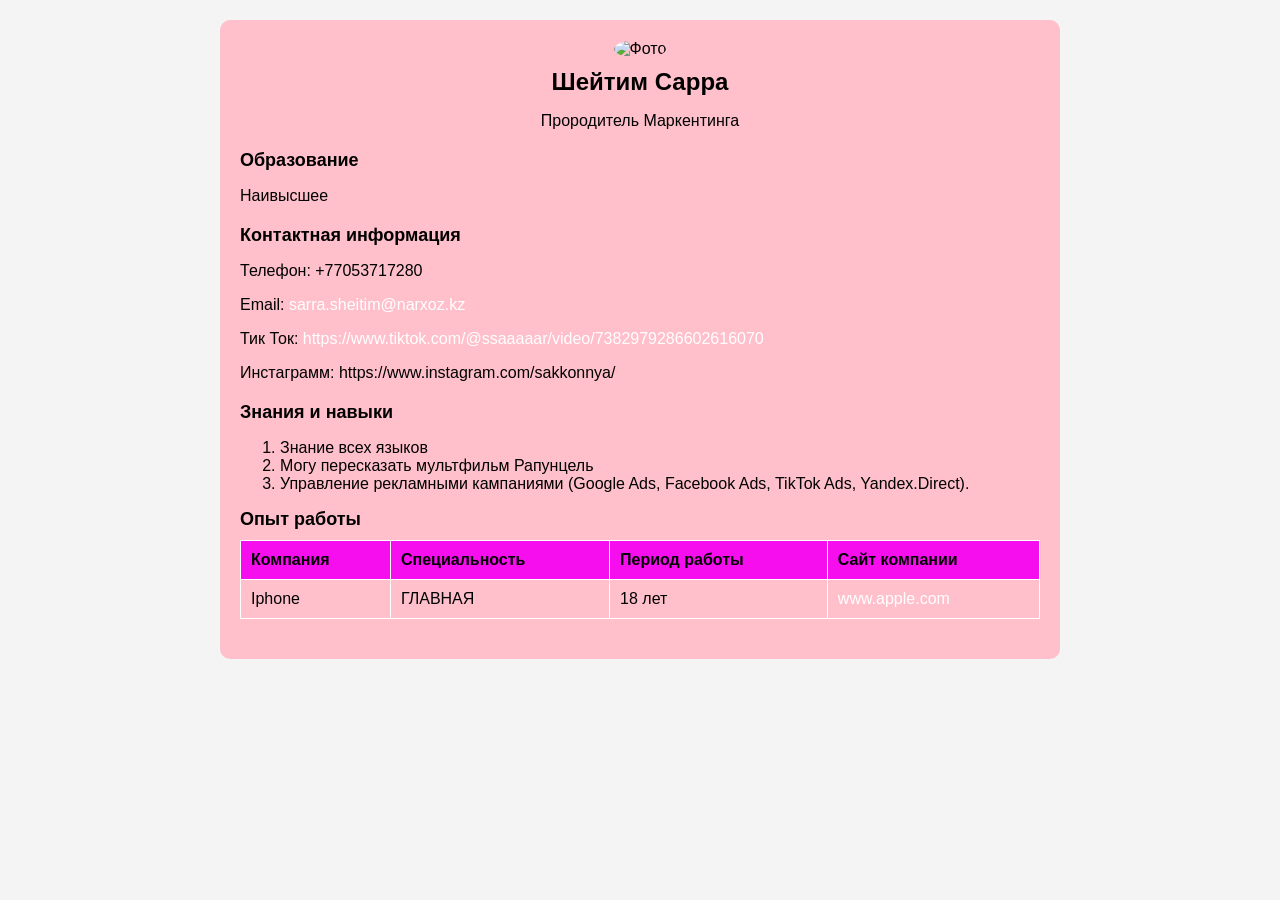
==== index.html @ 9ddb86ac "02 feat: rename file" ====
<!DOCTYPE html>
<html lang="en">
<head>
    <meta charset="UTF-8">
    <meta name="viewport" content="width=device-width, initial-scale=1.0">
    <title>Резюме</title>
    <link rel="stylesheet" type="text/css" href="style.css">
     
</head>
<body>
    <div class="container">
        <div class="header">
            <img src="C:\Users\w2\Documents\Изображение WhatsApp 2024-11-28 в 21.15.47_50f4425b.jpg" alt="Фото" class="photo">
            <h1>Шейтим Сарра</h1>
            <p>Прородитель Маркентинга</p>
        </div>

        <div class="section">
            <h2>Образование</h2>
            <p>Наивысшее</p>
        </div>

        <div class="section">
            <h2>Контактная информация</h2>
            <p>Телефон: +77053717280 </p>
            <p>Email: <a href="sarra.sheitim@narxoz.kz">sarra.sheitim@narxoz.kz</a></p>
            <p>Тик Ток: <a href="https://www.tiktok.com/@ssaaaaar/video/7382979286602616070">https://www.tiktok.com/@ssaaaaar/video/7382979286602616070</a></p>
            <p>Инстаграмм: <a href="https://www.instagram.com/sakkonnya/"></a>https://www.instagram.com/sakkonnya/</p>
        </div>

        <div>
            <h2>Знания и навыки</h2>
            <ol>
                <li>Знание всех языков </li>
                <li>Могу пересказать мультфильм Рапунцель</li>
                <li>Управление рекламными кампаниями (Google Ads, Facebook Ads, TikTok Ads, Yandex.Direct).</li>
              
            </ol>
        </div>
    
        <div class="section">
            <h2>Опыт работы</h2>
            <table>
                <tr>
                    <th>Компания</th>
                    <th>Специальность</th>
                    <th>Период работы</th>
                    <th>Сайт компании</th>
                </tr>
                <tr>
                    <td>Iphone</td>
                    <td>ГЛАВНАЯ</td>
                    <td>18 лет</td>
                    <td><a href="https://www.apple.com/kz/iphone/" target="_blank">www.apple.com</a></td>
                </tr>
                
            </table>
        </div>

        
    </div>
</body>
</html>
---- style.css ----
body {
    font-family: Arial, sans-serif;
    background-color: #f4f4f4;
    margin: 0;
    padding: 0;
}

.container {
    max-width: 800px;
    margin: 20px auto;
    background-color: #FFC0CB;
    color: #000000;
    padding: 20px;
    border-radius: 10px;
    box-shadow: 0 0 10px rgba(255, 253, 253, 0.3);
}

.header {
    text-align: center;
    margin-bottom: 20px;
}

.photo {
    width: 150px;
    height: 150px;
    border-radius: 50%;
    margin: 0 auto 10px;
}

h1 {
    font-size: 24px;
    margin: 0;
}

h2 {
    font-size: 18px;
    margin-bottom: 10px;
}

.section {
    margin-bottom: 20px;
}

table {
    width: 100%;
    border-collapse: collapse;
    margin-top: 10px;
}

th, td {
    border: 1px solid #fff;
    padding: 10px;
    text-align: left;
}

th {
    background-color: #f70eef;
}

a {
    color: #fff;
    text-decoration: none;
}

a:hover {
    text-decoration: underline;
}
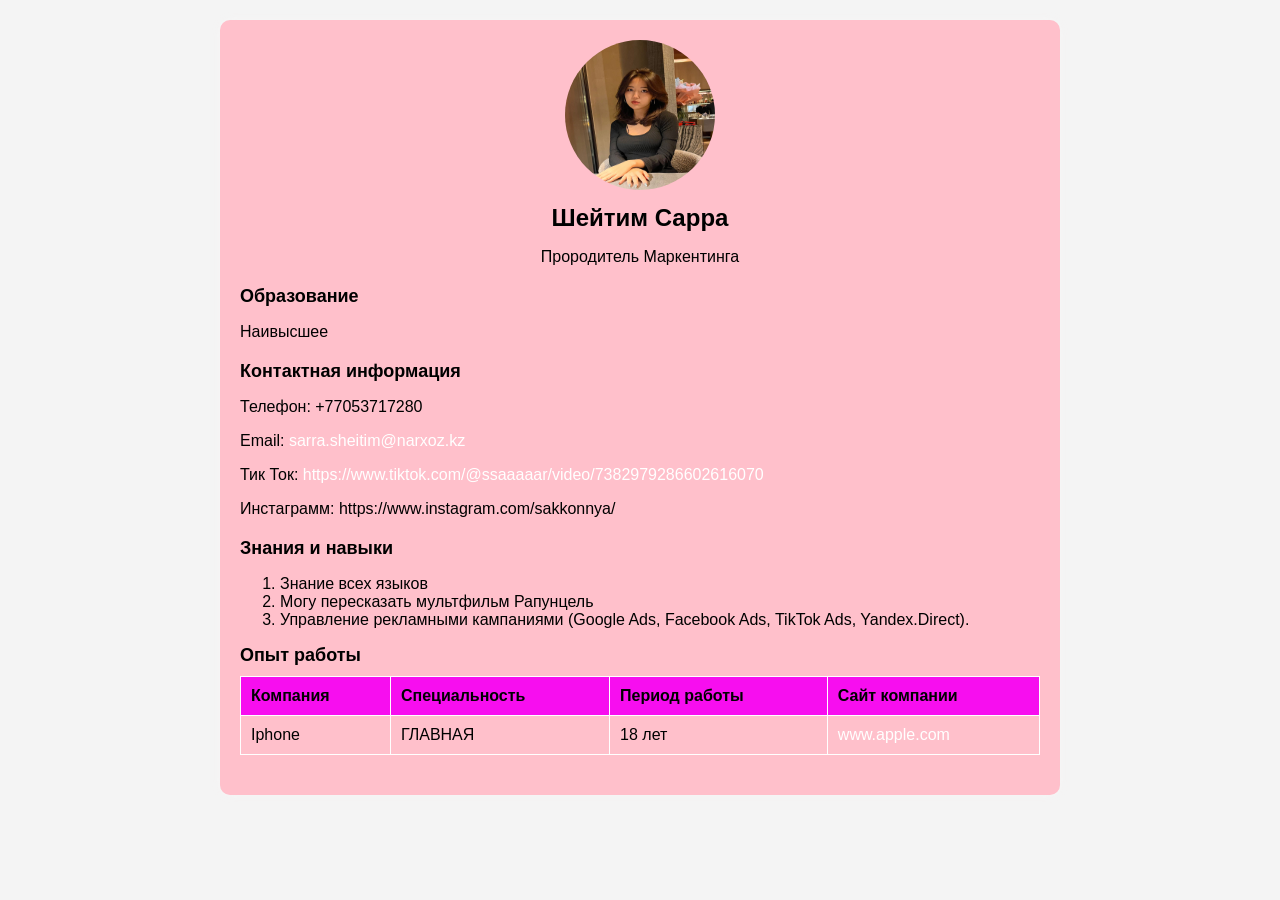
==== commit 5be4c5d2: "03 fix: change image path" ====
--- a/index.html
+++ b/index.html
@@ -10,7 +10,7 @@
 <body>
     <div class="container">
         <div class="header">
-            <img src="C:\Users\w2\Documents\Изображение WhatsApp 2024-11-28 в 21.15.47_50f4425b.jpg" alt="Фото" class="photo">
+            <img src="./avatar.jpg" alt="Фото" class="photo">
             <h1>Шейтим Сарра</h1>
             <p>Прородитель Маркентинга</p>
         </div>
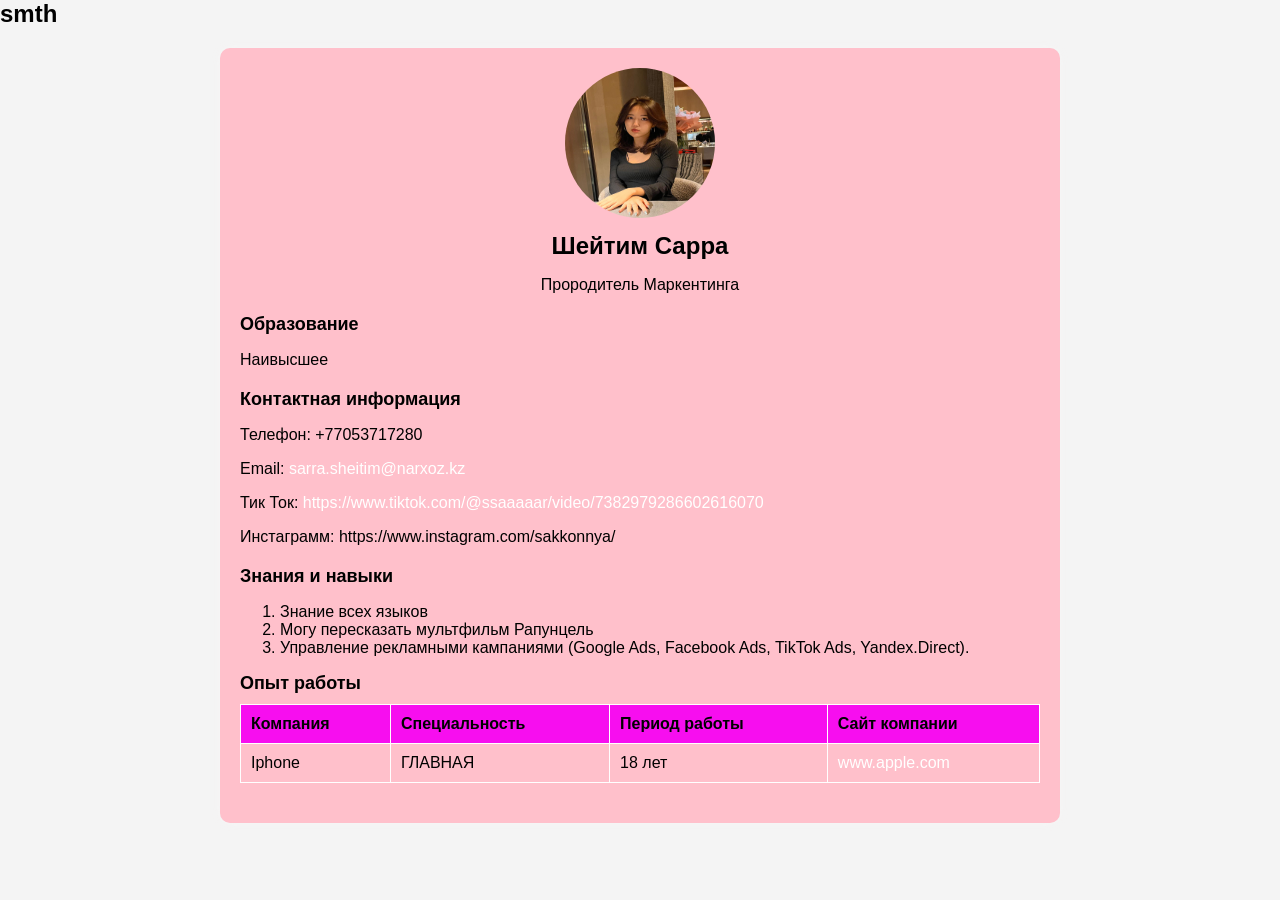
==== commit 47137c0f: "demo" ====
--- a/index.html
+++ b/index.html
@@ -8,6 +8,7 @@
      
 </head>
 <body>
+    <h1>smth</h1>
     <div class="container">
         <div class="header">
             <img src="./avatar.jpg" alt="Фото" class="photo">
